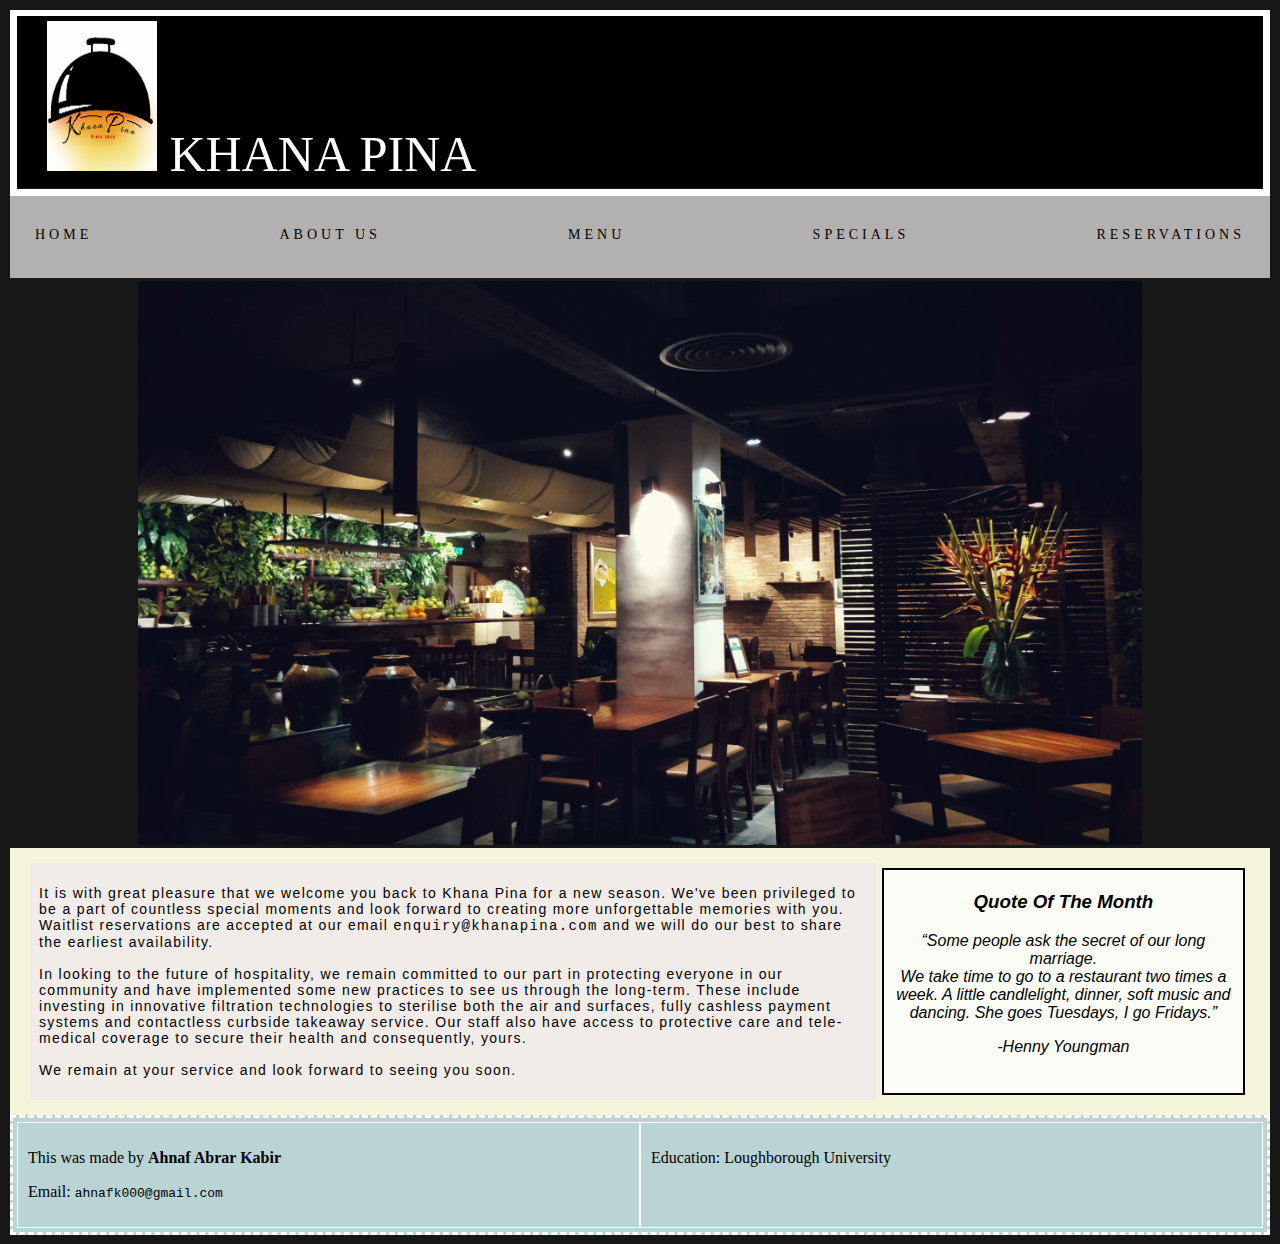
==== index.html @ 428b1e8a "Add files via upload" ====
<!DOCTYPE html>
<html lang ="en-US">
    <head>
        <meta charset="utf-8">
        <title>Khana Pina </title>
        <link rel = stylesheet href="css/home-page.css">
        <link rel = stylesheet href="css/header-footer.css">
        <link rel = stylesheet href="css/common.css">

    </head>
    <body>

        <header>
            <div class = headerCard >
                <h1>
                    <img src="images/output-onlinepngtools.png" >
                     Khana Pina
                </h1>

            </div>
            <div class=nav-bar >
                <p><a href="index.html">Home</a></p>
                <p><a href="about-us.html">About Us</a></p>
                <p><a href="menu.html">Menu</a></p>
                <p><a href="specials.html">Specials</a></p>
                <p><a href="booking.html">Reservations</a></p>
            </div>
        </header>
        <div class=image>
            <img src="images/restaurant.jpg" alt="images/wedding2.jpg">
        </div>
        <div class = content >
            <div class=description >
                <p>
                    It is with great pleasure that we welcome you back to Khana Pina for a new season.
                    We've been privileged to be a part of countless special moments and look forward to creating more
                    unforgettable memories with you.
                    Waitlist reservations are accepted at our email <code>enquiry@khanapina.com</code> and we will do our best to
                    share the earliest availability.
                    <br><br>
                    In looking to the future of hospitality, we remain committed to our part in protecting everyone in our community
                    and have implemented some new practices to see us through the long-term.
                    These include investing in innovative filtration technologies to sterilise both the air and surfaces,
                    fully cashless payment systems and contactless curbside takeaway service. Our staff also have access to
                    protective care and tele-medical coverage to secure their health and consequently, yours.
                    <br><br>
                    We remain at your service and look forward to seeing you soon.
                </p>
            </div>
            <div class=quote>
                <em>
                    <h3>Quote Of The Month</h3>
                    <p><q>Some people ask the secret of our long marriage.<br>
                        We take time to go to a restaurant two times a week. A little candlelight, dinner, soft music and dancing.
                        She goes Tuesdays, I go Fridays.</q>
                    </p>
                    <cite>-Henny Youngman</cite>
                </em>
            </div>
        </div>
        <footer>
            <div >
                <p>This was made by <strong>Ahnaf Abrar Kabir</strong></p>
                <p>Email: <code>ahnafk000@gmail.com</code></p>
            </div>
            <div>
                <p>Education: Loughborough University</p>
            </div>
        </footer>

    </body>
</html>
---- css/home-page.css ----
/*This .image is used in the home page*/
.image{
    display: flex;
    justify-content:center;
    margin: 3px;

}
.image > img{
    width:80%;
    height:250%;

}


.content{
    display: flex;
    justify-content: center;
}
.description{
    background-color:#f2ece9;
    color: black;
    width: 70%;
    font-family: GeoSansLight, Poppins, sans-serif;
    letter-spacing: .095em;
    font-size: .9em;
    padding: 8px 9px;


    text-decoration: none;
    font-size: 14px;
}
.quote{
    background-color: rgba(255, 255, 255, .8);
    font-family: Helvetica;
    padding: 2px;
    margin: 5px;
    border: 2px solid black;
    width: 30%;
    text-align: center;

}
---- css/header-footer.css ----
.headerCard{
    display: flex;
    justify-content: center;
    align: center;

}

h1{

    position: relative;
    width: 100%;
    display: inline-block;
    top: -1px;
    margin: 0;
    padding: 5px 30px;
    line-height: 58px;
    color: #fff;
    background-color: black;
    font-size: 50px;
    font-weight: 400;
    vertical-align: middle;
    text-transform: uppercase;

}

header > .headerCard{
    /*background-color: rgb(186, 211, 212);*/
    border: 7px solid white;


}
header > .headerCard > h1 > img{
    Width:110px;
    Height: 150px;
}

.nav-bar{
    display:flex;
    justify-content: space-between;
    padding: 5px;

    background-color:#b3b1b0;
    color:black;
    align-items:center;
    font-family: consolas;;
    font-weight: 400;
}

.nav-bar a{
    position: relative;
    display: inline-block;
    padding: 10px 20px;
    color: black;
    text-transform: uppercase;
    Letter-spacing: 4px;
    text-decoration: none;
    font-size: 14px;
    overflow: hidden;
    transition: 0.2s;

}


.nav-bar a:hover{
    color: #c7890e;
    background: black;
    box-shadow: 0 0 10px #c7890e, 0 0 40px #c7890e,
                0 0 80px #c7890e;
}




footer {
    padding: 4px ;
    margin 5px;
    background-color:rgb(186, 211, 212);
    border: dashed white;
    display: flex;
}

footer div{

    border: 1px #ccc solid;
    border-color: white;
    padding : 10px;
    flex: 1;



}
---- css/common.css ----
body {
    font-family: consolas, Georgia, serif;
    margin: 5px;
    padding: 5px;
    background-color: #171717;
}


.content{
    background-color: beige;
    padding-top:15px;
    padding-bottom:15px;
    padding-left:20px;
    padding-right:20px;
}

.add-sub-btn{

    width: 15px;
    height:15px;
    padding:0;
    margin:0;
}

.add-sub-btn img{
    width: 100%;
    height:100%;
    padding:0;
    margin:0;

}

table{
    width:100%;
    text-align: left;

}

th,td{


    padding:15px;
    text-align:left;
}

.name{
    width:50%;
}

.price{
    width:30%;
}
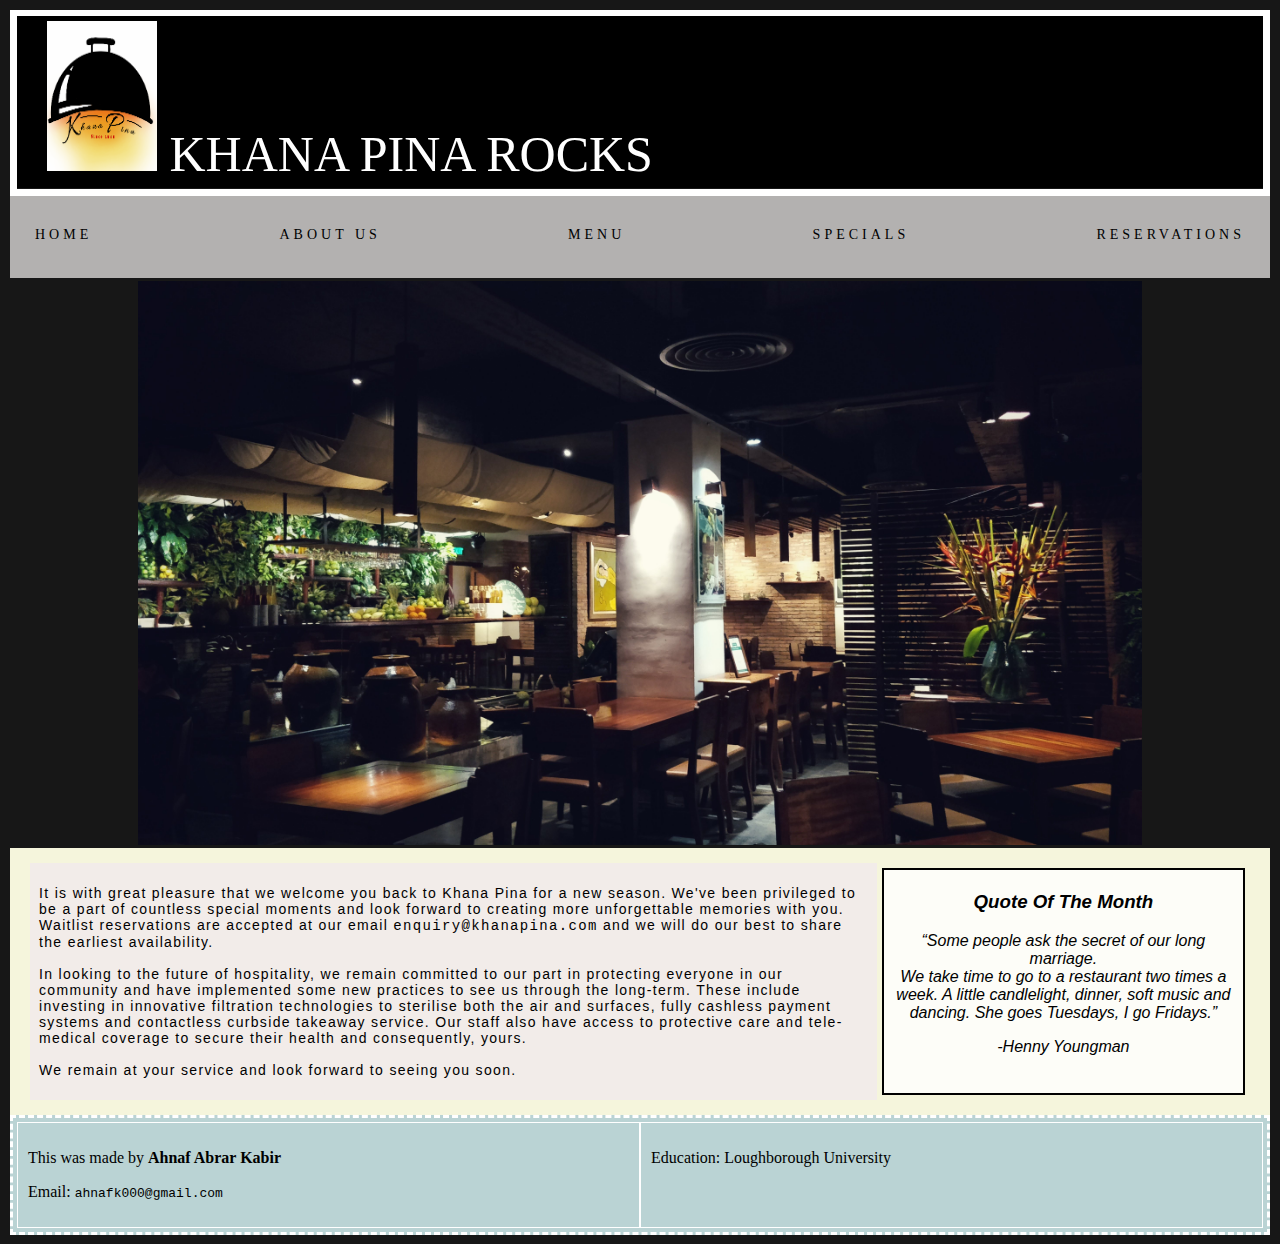
==== commit 55cba08f: "testing" ====
--- a/index.html
+++ b/index.html
@@ -14,7 +14,7 @@
             <div class = headerCard >
                 <h1>
                     <img src="images/output-onlinepngtools.png" >
-                     Khana Pina
+                     Khana Pina rocks
                 </h1>
 
             </div>
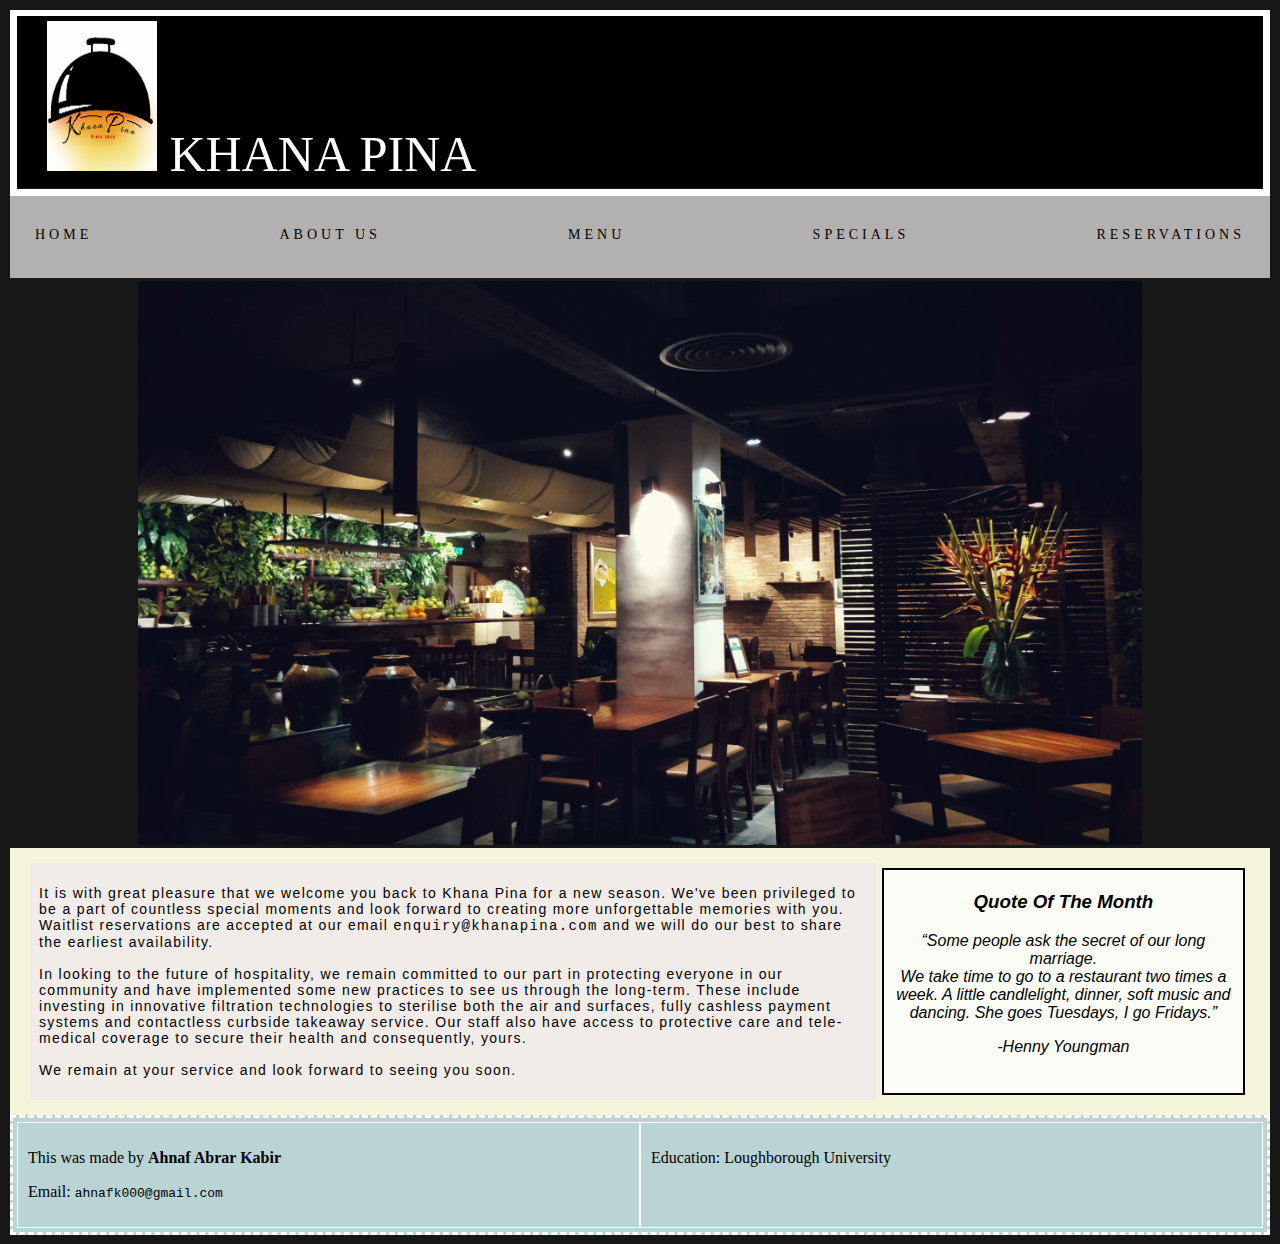
==== commit d14634d4: "added all the files" ====
--- a/index.html
+++ b/index.html
@@ -14,7 +14,7 @@
             <div class = headerCard >
                 <h1>
                     <img src="images/output-onlinepngtools.png" >
-                     Khana Pina rocks
+                     Khana Pina 
                 </h1>
 
             </div>
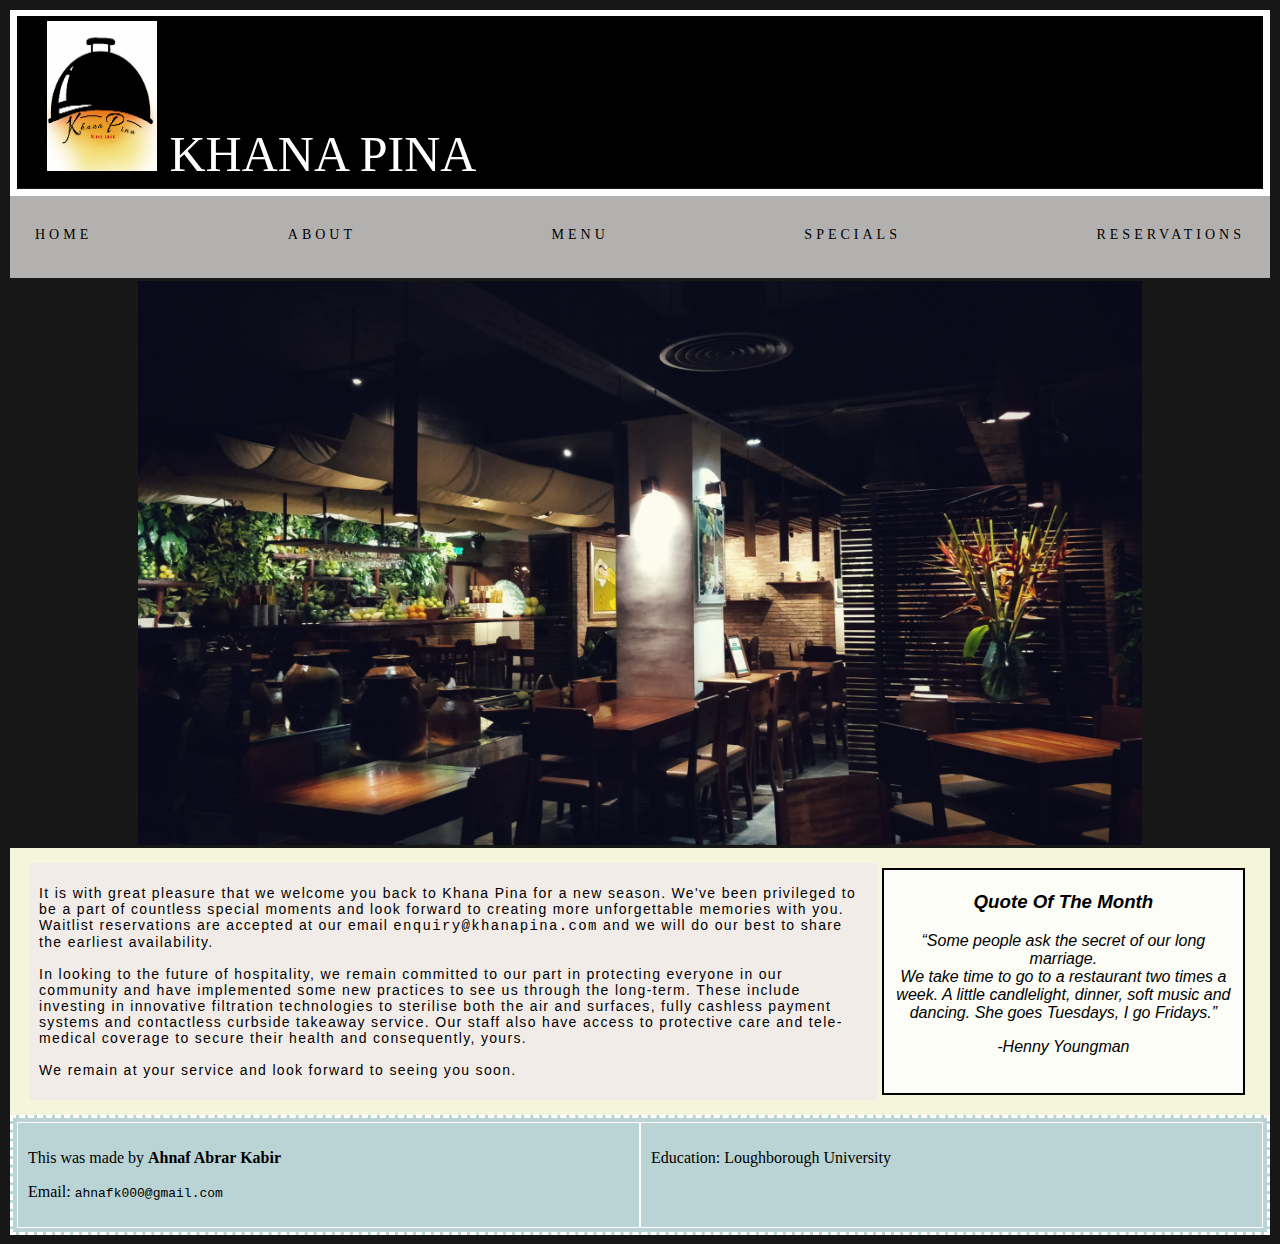
==== commit bdbbc503: "started making inital changes" ====
--- a/index.html
+++ b/index.html
@@ -14,13 +14,13 @@
             <div class = headerCard >
                 <h1>
                     <img src="images/output-onlinepngtools.png" >
-                     Khana Pina 
+                     Khana Pina
                 </h1>
 
             </div>
             <div class=nav-bar >
                 <p><a href="index.html">Home</a></p>
-                <p><a href="about-us.html">About Us</a></p>
+                <p><a href="#about">About</a></p>
                 <p><a href="menu.html">Menu</a></p>
                 <p><a href="specials.html">Specials</a></p>
                 <p><a href="booking.html">Reservations</a></p>
@@ -58,6 +58,19 @@
                 </em>
             </div>
         </div>
+        <div id="about">
+
+            <div class = "about-us">
+
+            </div>
+            <div class = "heritage">
+
+            </div>
+            <div class = "staff">
+
+            </div>
+
+        </div>
         <footer>
             <div >
                 <p>This was made by <strong>Ahnaf Abrar Kabir</strong></p>
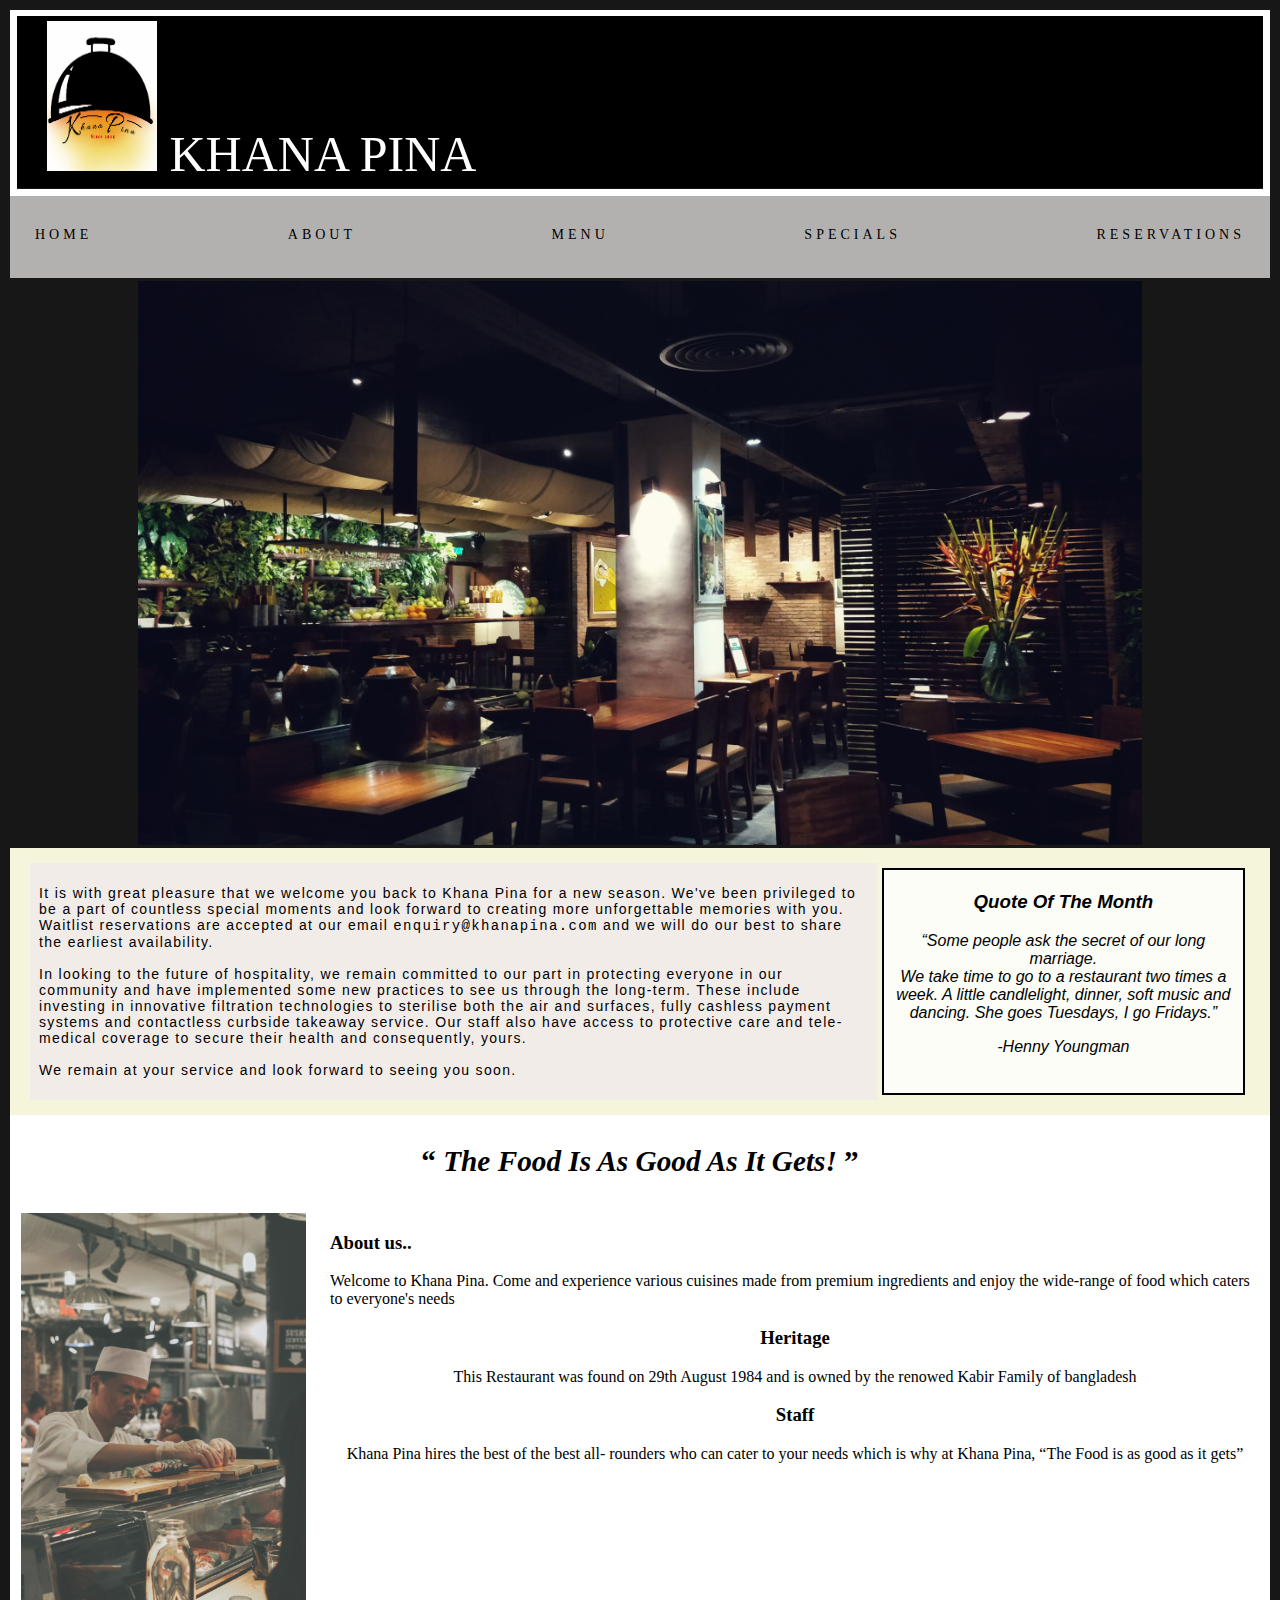
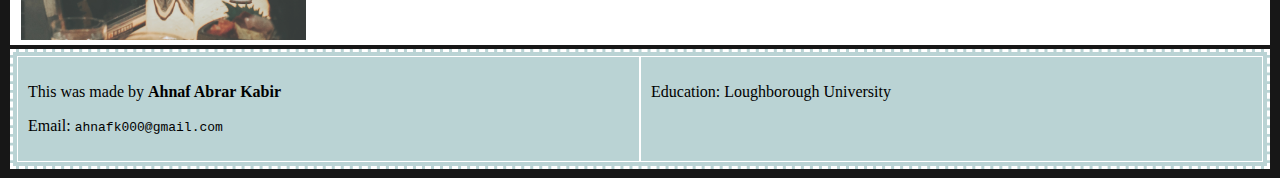
==== commit 87f6b4bd: "started working with bootstrap" ====
--- a/index.html
+++ b/index.html
@@ -2,6 +2,7 @@
 <html lang ="en-US">
     <head>
         <meta charset="utf-8">
+        <meta name="viewport" content="width=device-width initial-scale=1.0">
         <title>Khana Pina </title>
         <link rel = stylesheet href="css/home-page.css">
         <link rel = stylesheet href="css/header-footer.css">
@@ -58,16 +59,46 @@
                 </em>
             </div>
         </div>
+
+        <div class = "our-quote">
+            <h3>
+                <q>
+                    <em>
+                        The Food Is As Good As It Gets!
+                    </em>
+                </q>
+            </h3>
+        </div>
         <div id="about">
+            <div id ="owner-image">
+                <img src="images/chef.jpg">
+            </div>
+            <div id = "not-owner-image">
 
-            <div class = "about-us">
-
-            </div>
-            <div class = "heritage">
-
-            </div>
-            <div class = "staff">
-
+                <div class = "about-us">
+                    <h3>About us..</h3>
+                    <p>
+                        Welcome to Khana Pina.
+                        Come and experience various cuisines made from
+                        premium ingredients and enjoy the wide-range
+                        of food which caters to everyone's needs
+                    </p>
+                </div>
+                <div class = "heritage">
+                    <h3>Heritage</h3>
+                    <p>
+                        This Restaurant was found on 29th August 1984
+                        and is owned by the renowed Kabir Family of bangladesh
+                    </p>
+                </div>
+                <div class = "staff">
+                    <h3>Staff</h3>
+                    <p>
+                        Khana Pina hires the best of the best all-
+                        rounders who can cater to your needs which is why
+                        at Khana Pina, <q>The Food is as good as it gets</q>
+                    </p>
+                </div>
             </div>
 
         </div>
--- a/css/home-page.css
+++ b/css/home-page.css
@@ -41,6 +41,58 @@
     text-align: center;
 
 }
+#about{
+    background-color: white;
+    text-align: center;
+    padding: 5px 10px;
+    display: inline-block;
+}
+#not-owner-image{
+    width:75%;
+    float:right;
+    border-collapse: collapse;
+}
 
 
+.our-quote {
+    text-align: center;
+    display: inline-block;
+    font-size: 25px;
+    font-family: courier-new;
+    background-color: white;
+    width:100%;
+}
 
+#owner-image>img{
+    width:23%;
+    float:left;
+    height:100%;
+    opacity: .8;
+}
+.about-us {
+    text-align: left;
+}
+
+#owner-image{
+    margin: 1px;
+
+}
+
+@media print{
+    .our-quote, #about{
+        display: none;
+    }
+}
+
+@media (max-width: 499px){
+    .image{
+        display: none;
+    }
+}
+
+
+@media (max-width: 630px){
+    #owner-image{
+        display: none;
+    }
+}